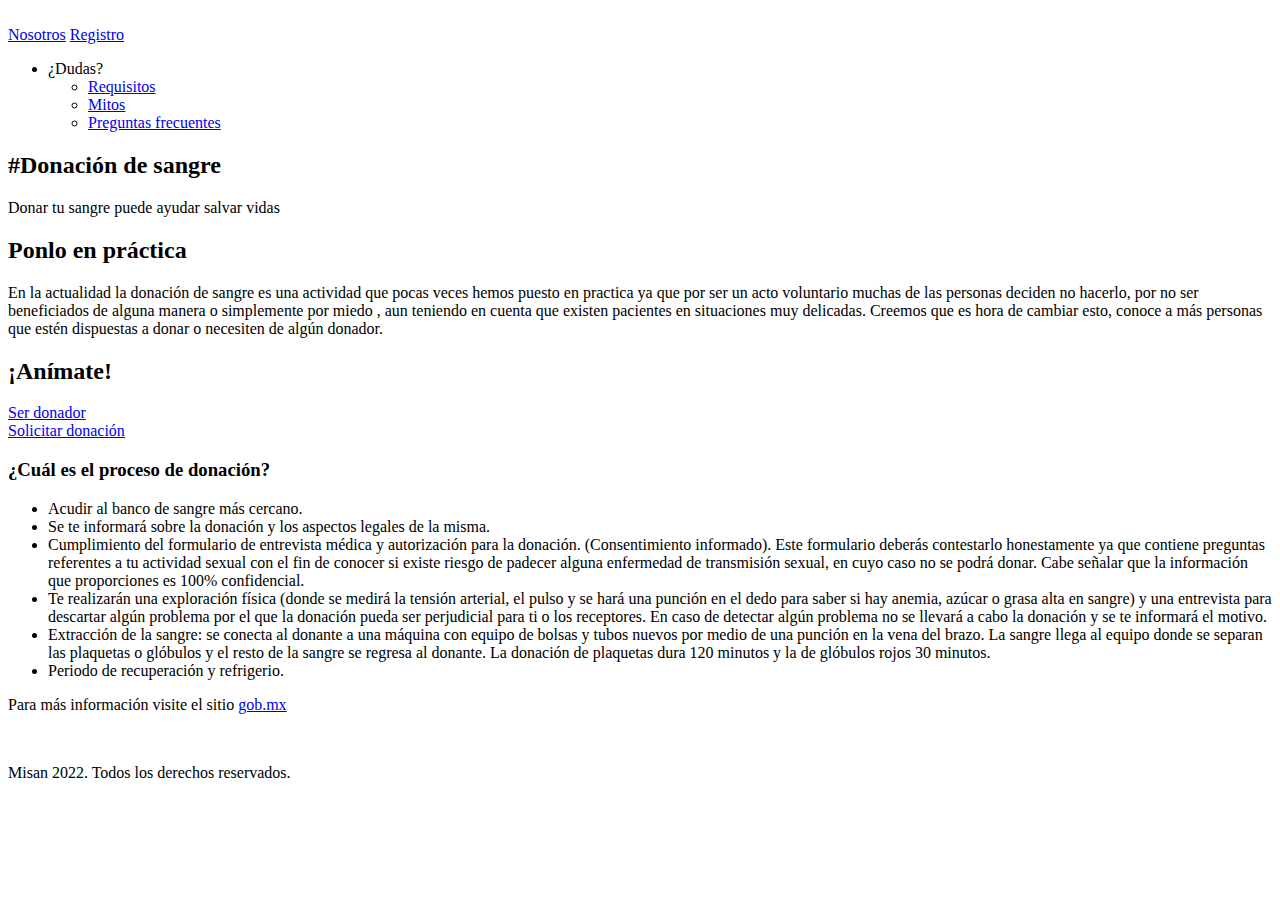
==== MISAN/src/main/resources/templates/index.html @ d193c375 "Agregado Thymeleaf al proyecto y las vistas" ====
<!DOCTYPE html>
<html lang="en">
<head>
    <meta charset="UTF-8">
    <meta http-equiv="X-UA-Compatible" content="IE=edge">
    <meta name="viewport" content="width=device-width, initial-scale=1.0">
    <meta name="description" content="Página web de blog de café">
    <title>Misan</title>
   
    <!--prefetch: sirve para precargar páginas-->
    <link rel="prefetch" href="nosotros.html" as="document">

   <!--Preload: sirve para precargar elementos que consideremos esenciales-->
    <link rel="preload" href="css/normalize.css" as="style">
    <link rel="stylesheet" href="css/normalize.css">

    <link rel="preload" href="https://fonts.googleapis.com/css2?family=Open+Sans&family=PT+Sans:wght@400;700&display=swap" 
    crossorigin="crossorigin" as="font">
    <link href="https://fonts.googleapis.com/css2?family=Open+Sans&family=PT+Sans:wght@400;700&display=swap" rel="stylesheet">

    <link rel="preload" href="css/styles.css" as="style">
    <link rel="stylesheet" href="css/styles.css">
 
</head>
<body>
    <header class="header">

        <div class="contenedor">
            <div class="barra">
                <a class="logo" href="/">
                 <img src="img/Logo.PNG" alt="" height="70px">
                </a>

                <nav class="navegacion">
                  
                        <a class="navegacion__enlace" href="nosotros">Nosotros</a>
                       
                        <a class="navegacion__enlace" href="registro">Registro</a>
                     <ul>
                        <li><label class="navegacion__enlace" >¿Dudas?</label>
                            <ul>
                                <li><a href="requisitos">Requisitos</a></li>
                                <li><a href="mitos">Mitos</a></li>
                                <li><a href="pf">Preguntas frecuentes</a></li>
                            </ul>
                        </li>
                    </ul>
                </nav>
            </div>  
        </div>
   </header>
   <div class="bg-img">
       <div class="overlay">
            <div class="header__texto">
                <h2 class="no-margin h2-espacio">#Donación de sangre</h2>
                <p class="no-margin">Donar tu sangre puede ayudar salvar vidas</p>
            </div>
        </div>
   </div>
 
        
        <section class="intro">
            <div class="contenedor"> 
                <div class="intro-contenido">
                <h2>Ponlo en práctica</h2>
                <p>
                    En la actualidad la donación de sangre es una actividad que pocas veces hemos puesto en practica ya que por ser un acto voluntario muchas de las personas deciden  no hacerlo, por no ser beneficiados de alguna manera  o simplemente por miedo , aun teniendo en cuenta que existen pacientes en situaciones muy delicadas. Creemos que es hora de cambiar esto, conoce a más personas que estén dispuestas a donar o necesiten de algún donador.
                </p>
            </div>
            </div>   
        </section>

        <section class="animate">
            <div class="contenedor">
                <div class="animate-contenido">
                    <h2 class="no-margin">¡Anímate!</h2>
                    <a href="#">Ser donador</a> <br>
                    <a href="#">Solicitar donación</a> <br> 
                </div> 
            </div>
        </section>

        <section class="ambos"> 

            <div class="contenedor">
                
               <div class="ambos-contenido"> 
                    <div class="proceso"> 
                        <h3>¿Cuál es el proceso de donación?</h3>

                            <UL>
                                <LI>
                                    Acudir al banco de sangre más cercano.
                                </LI>
                                <li>
                                    Se te informará sobre la donación y los aspectos legales de la misma.
                                </li>
                                <li>
                                    Cumplimiento del formulario de entrevista médica y autorización para la donación. (Consentimiento informado). Este formulario deberás contestarlo honestamente ya que contiene preguntas referentes a tu actividad sexual con el fin de conocer si existe riesgo de padecer alguna enfermedad de transmisión sexual, en cuyo caso no se podrá donar. Cabe señalar que la información que proporciones es 100% confidencial.
                                </li>
                                <li>
                                    Te realizarán una exploración física (donde se medirá la tensión arterial, el pulso y se hará una punción en el dedo para saber si hay anemia, azúcar o grasa alta en sangre) y una entrevista para descartar algún problema por el que la donación pueda ser perjudicial para ti o los receptores. En caso de detectar algún problema no se llevará a cabo la donación y se te informará el motivo.
                                </li>
                                <li>
                                    Extracción de la sangre: se conecta al donante a una máquina con equipo de bolsas y tubos nuevos por medio de una punción en la vena del brazo. La sangre llega al equipo donde se separan las plaquetas o glóbulos y el resto de la sangre se regresa al donante. La donación de plaquetas dura 120 minutos y la de glóbulos rojos 30 minutos.
                                </li>
                                <li>
                                    Periodo de recuperación y refrigerio.
                                </li>
                            </UL>
                        </div>
                     <p>Para más información visite el sitio <a target="_blank" href="https://www.gob.mx/issste/es/articulos/requisitos-y-proceso-para-la-donacion-de-sangre?idiom=es">gob.mx</a> </p>
                </div> 
            </div>
        </section>
             
        </div>
 
    <footer class="footer">
        <div class="contenedor">
            <div class="barra-inferior">
                
                    <a class="logo" href="index.html">
                    <img src="img/Logo.PNG" alt="" height="70px">
                    </a>

                    <p>Misan 2022. Todos los derechos reservados.</p>
                
            </div>
        </div>
    </footer>

    <script src="js/modernizr.js"></script>
</body>
</html>
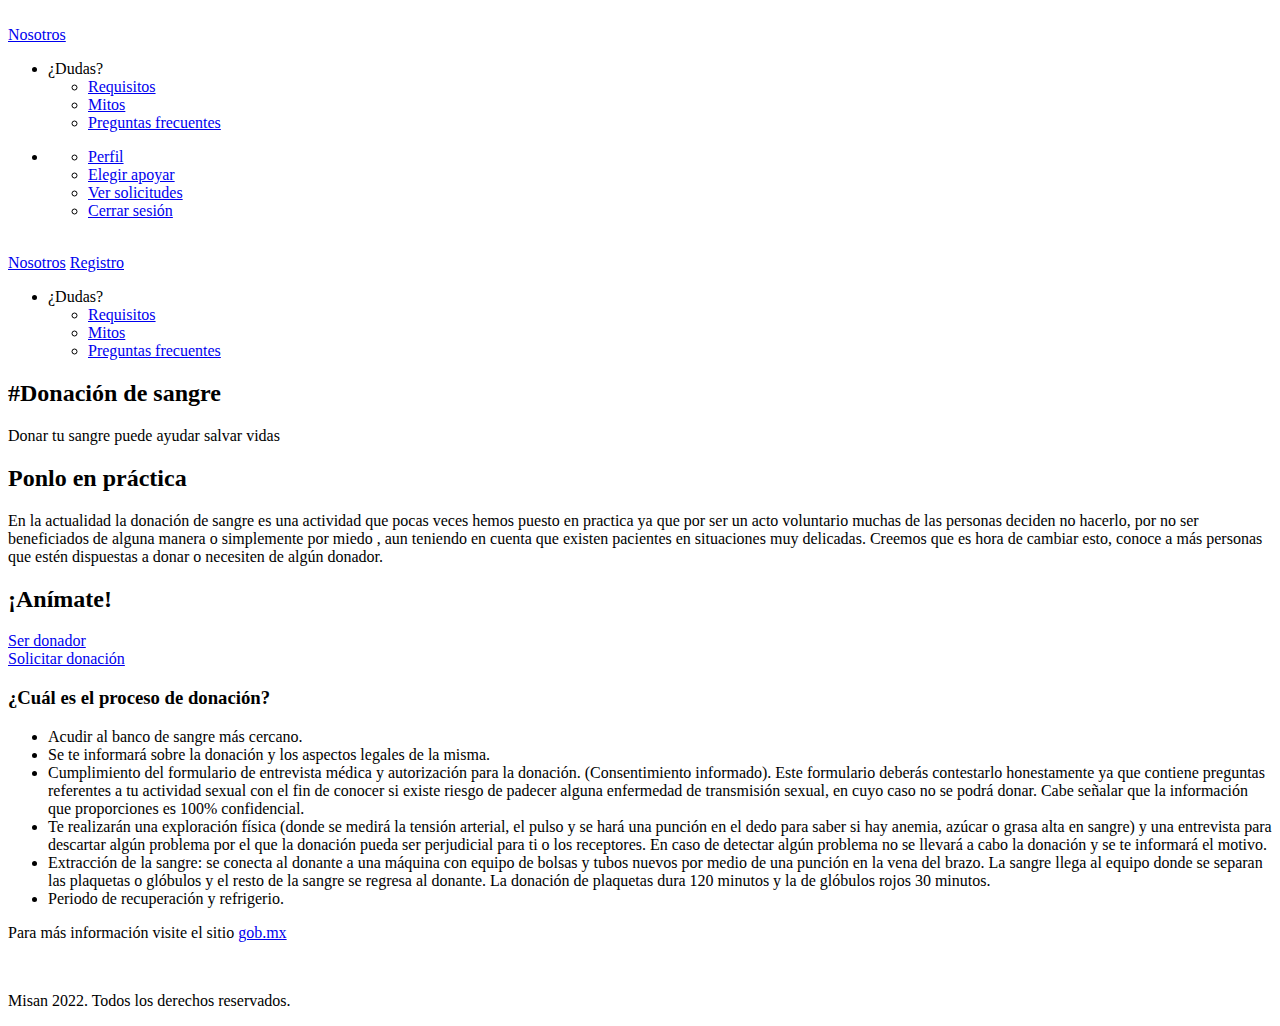
==== commit f70827ba: "Agregada la funcionalidad de registrarse como donado y receptor" ====
--- a/MISAN/src/main/resources/templates/index.html
+++ b/MISAN/src/main/resources/templates/index.html
@@ -1,5 +1,5 @@
 <!DOCTYPE html>
-<html lang="en">
+<html lang="en" xmlns:th="http://www.thymeleaf.org">
 <head>
     <meta charset="UTF-8">
     <meta http-equiv="X-UA-Compatible" content="IE=edge">
@@ -20,12 +20,47 @@
 
     <link rel="preload" href="css/styles.css" as="style">
     <link rel="stylesheet" href="css/styles.css">
+     <script src="https://kit.fontawesome.com/498b4e748b.js" crossorigin="anonymous"></script>
  
 </head>
 <body>
     <header class="header">
+		<div class="contenedor" sec:authorize="isAuthenticated()">
+            <div class="barra">
+                <a class="logo" href="/">
+                 <img src="img/Logo.PNG" alt="" height="70px">
+                </a>
 
-        <div class="contenedor">
+                <nav class="navegacion">
+                  
+                        <a class="navegacion__enlace" href="nosotros">Nosotros</a>
+                       
+                     <ul>
+                        <li><label class="navegacion__enlace" >¿Dudas?</label>
+                            <ul>
+                  
+                                <li><a href="requisitos">Requisitos</a></li>
+                                <li><a href="mitos">Mitos</a></li>
+                                <li><a href="pf">Preguntas frecuentes</a></li>
+                            </ul>
+                        </li>
+                    </ul>
+
+                   
+                    <ul>
+                        <li> <i class="fa-solid fa-circle-user"></i>
+                            <ul>
+                                <li><a href="#">Perfil</a></li>
+                                <li><a href="ser">Elegir apoyar</a></li>
+                                <li><a href="solicitudes">Ver solicitudes</a></li>
+                                <li><a href="logout">Cerrar sesión</a></li>
+                            </ul>
+                        </li>
+                    </ul>
+                </nav>
+            </div>  
+        </div>
+        <div class="contenedor" sec:authorize="isAnonymous()">
             <div class="barra">
                 <a class="logo" href="/">
                  <img src="img/Logo.PNG" alt="" height="70px">
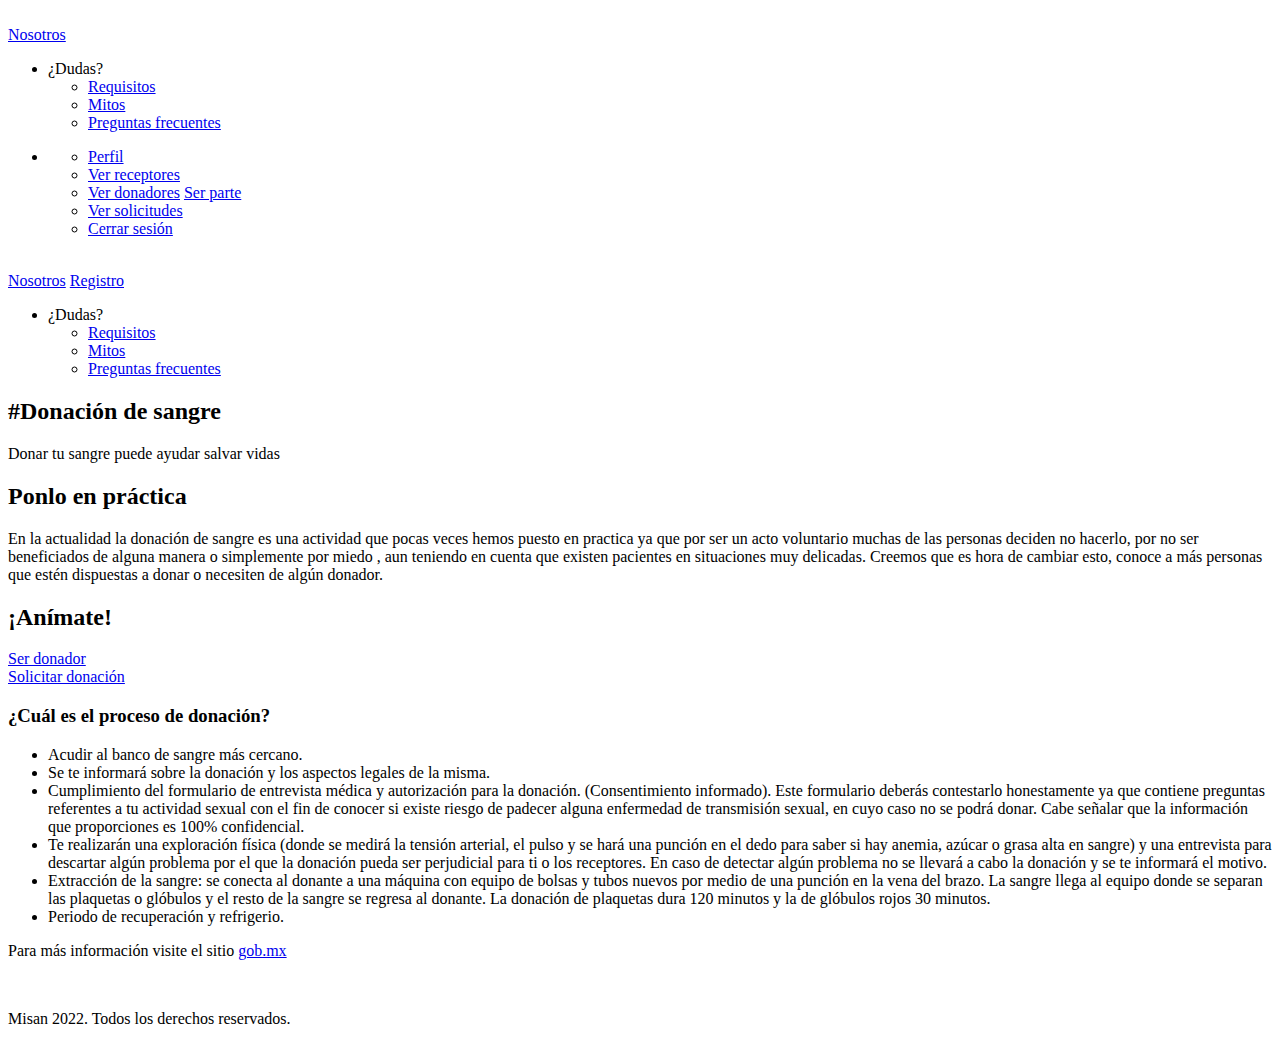
==== commit bea398b4: "Funciones de envió de solicitudes y aceptar solicitudes." ====
--- a/MISAN/src/main/resources/templates/index.html
+++ b/MISAN/src/main/resources/templates/index.html
@@ -6,14 +6,11 @@
     <meta name="viewport" content="width=device-width, initial-scale=1.0">
     <meta name="description" content="Página web de blog de café">
     <title>Misan</title>
-   
-    <!--prefetch: sirve para precargar páginas-->
-    <link rel="prefetch" href="nosotros.html" as="document">
 
    <!--Preload: sirve para precargar elementos que consideremos esenciales-->
     <link rel="preload" href="css/normalize.css" as="style">
     <link rel="stylesheet" href="css/normalize.css">
-
+	
     <link rel="preload" href="https://fonts.googleapis.com/css2?family=Open+Sans&family=PT+Sans:wght@400;700&display=swap" 
     crossorigin="crossorigin" as="font">
     <link href="https://fonts.googleapis.com/css2?family=Open+Sans&family=PT+Sans:wght@400;700&display=swap" rel="stylesheet">
@@ -51,7 +48,14 @@
                         <li> <i class="fa-solid fa-circle-user"></i>
                             <ul>
                                 <li><a href="#">Perfil</a></li>
-                                <li><a href="ser">Elegir apoyar</a></li>
+                                <li>
+                                	<a th:if="${#authorization.expression('hasRole(''DONADOR'')')}" href="donador">Ver receptores</a>
+                              
+                                </li>
+                              	<li th:unless="${#authorization.expression('hasRole(''DONADOR'')')}">
+                              		<a th:if="${#authorization.expression('hasRole(''RECEPTOR'')')}" href="receptor">Ver donadores</a>
+                              		<a th:unless="${#authorization.expression('hasRole(''RECEPTOR'')')}" href="ser">Ser parte</a>
+                              	</li>
                                 <li><a href="solicitudes">Ver solicitudes</a></li>
                                 <li><a href="logout">Cerrar sesión</a></li>
                             </ul>
